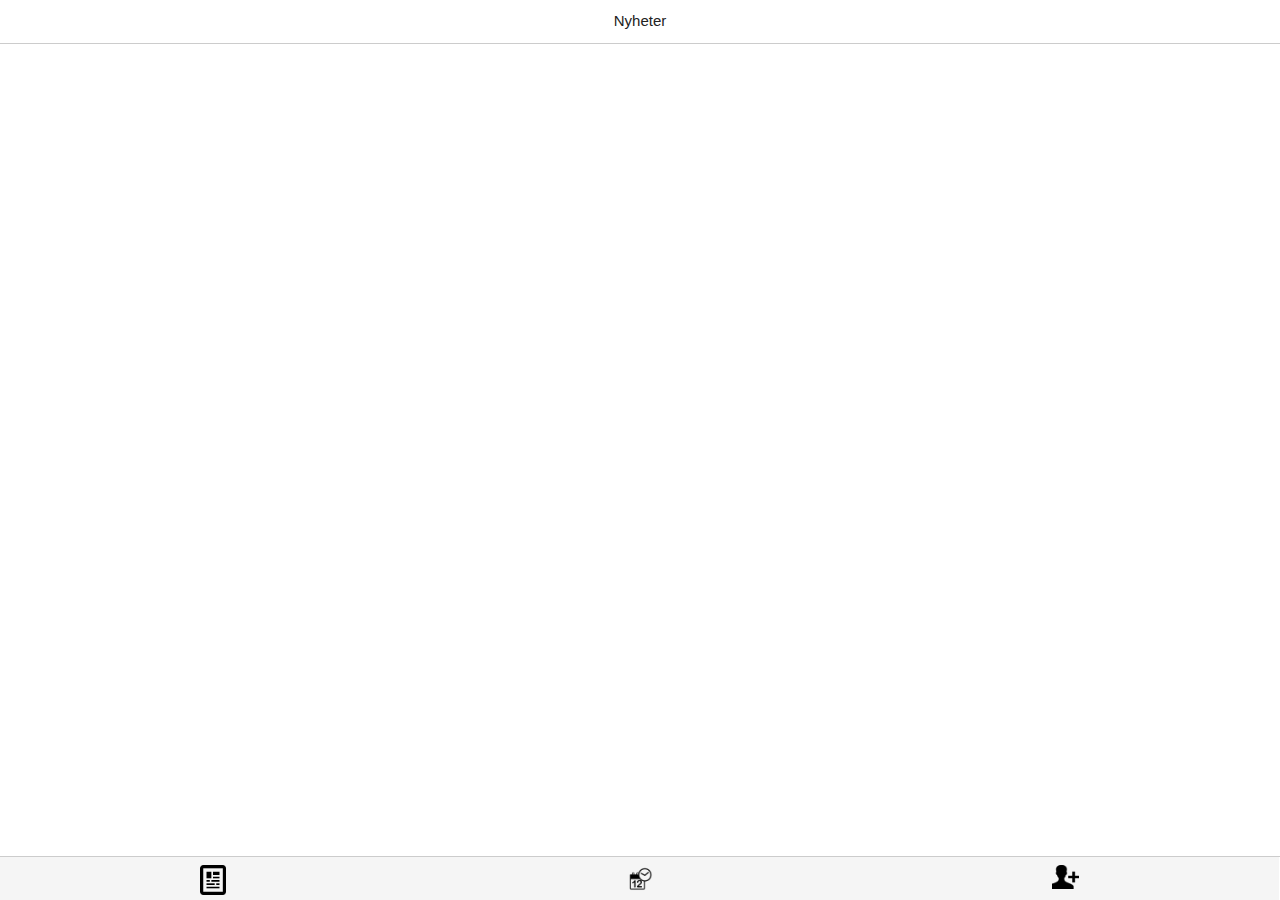
==== index.html @ 98400abf "..." ====
<!doctype html>
<html lang="en">
<head>
	<meta charset="UTF-8">
	<meta name="viewport" content="width=device-width, user-scalable=no, initial-scale=1.0, maximum-scale=1.0, minimum-scale=1.0">
	<link rel="stylesheet" href="css/normalize.css">
	<link rel="stylesheet" href="css/foundation.min.css">
	<link rel="stylesheet" href="css/style.css">
	<title>Schillerskas Elevkår</title>
	<script type="text/javascript" charset="utf-8" src="cordova.js"></script>
	<script src="js/jq.js"></script>
	<script src="js/ajs.js"></script>
	<script src="js/ajsroute.js"></script>
	<script src="js/ajssanitize.js"></script>
	<script src="js/nginfscroll.js"></script>
	<script src="js/foundation.min.js"></script>
	<script src="js/functions.js"></script>
	<script type="text/javascript" src="PushNotification.js"></script>
	<script type="text/javascript" src="js/pushnotif.js"></script>
</head>
<body ng-app="schill">
	<div ng-view>
		Laddar...
	</div>
	<div class="spacer"></div>
	<div class="tabbar">
		<a href="#/" class="button"><img src="img/news.png" alt=""></a>
		<a href="#/schema" class="button"><img src="img/schedule.png" alt=""></a>
		<a href="#/medlem" class="button"><img src="img/member.png" alt=""></a>
	</div>
</body>
</html>
---- css/style.css ----
html{
	max-width: 100%;
	overflow-x: hidden;
}
body{
	background: #FFFFFF;
	max-width: 100%;
	overflow-x: hidden;
	font-size: 15px;
}
.topcoat-tab-bar__item>input{
	display: none;
}
.topcoat-tab-bar__button{
	font-size: 10px;
}
#navigation{
	width: 100%;
	position: fixed;
	bottom: 0;
}
input.ng-invalid.ng-dirty{
	border: 1px solid #f00 !important;
}
.spacer{
	width: 100%;
	height: 60px;
}
.tabbar{
	position: fixed;
	bottom: 0;
	left: 0;
	width: 100%;
	border-top: 1px solid #ccc;
	height: 44px
}
.tabbar > .button{
	margin: 0;
	width: 33.3%;
	display: block;
	float: left;
	background-color: #f5f5f5;
	border-color: #f5f5f5;
	color: #333;
	font-size: 0.8em;
	height: 44px;
	padding: 0;
}
.tabbar > .button > img{
	margin-top: 8px;
	max-width: 27px;
	max-height: 30px;
}
.tabbar > .button:hover{
	color: #1AD6FD;
}
.tabbar > .button:active{
	color: #1AD6FD;
}
nav{
	height: 44px;
	width: 100%;
	background-color: rgba(255,255,255,1);
	border-bottom: 1px solid #ccc;
	position: fixed;
	top: 0;
	left: 0;
	z-index: 2;
}
nav > h1{
	font-size: 1em;
	text-align: center;
	margin-top: 10px;
}


.form-page-container-outer{
	max-width: 100%;
	width: 100%;
	overflow: hidden;
}
.form-page-container-inner{
	width: 300%;
}
.form-page{
	width: 33.3%;
	float: left;
	padding: 0 10px;
}
.infoPage{
	display: none;
}

.headerBackBtn{
	position: absolute;
	background-color: transparent !important;
	color: #333 !important;
	padding: 10px;
	top: 3px;
}
.headerBackBtn:hover{
	color: #ccc;
}
#schedulecontainer{
	min-height: 400px;
}
button.disabled, button[disabled], .button.disabled, .button[disabled] {
	opacity: 0.2;
}


article h3 a{
	color: #333;
	text-decoration: underline;
}
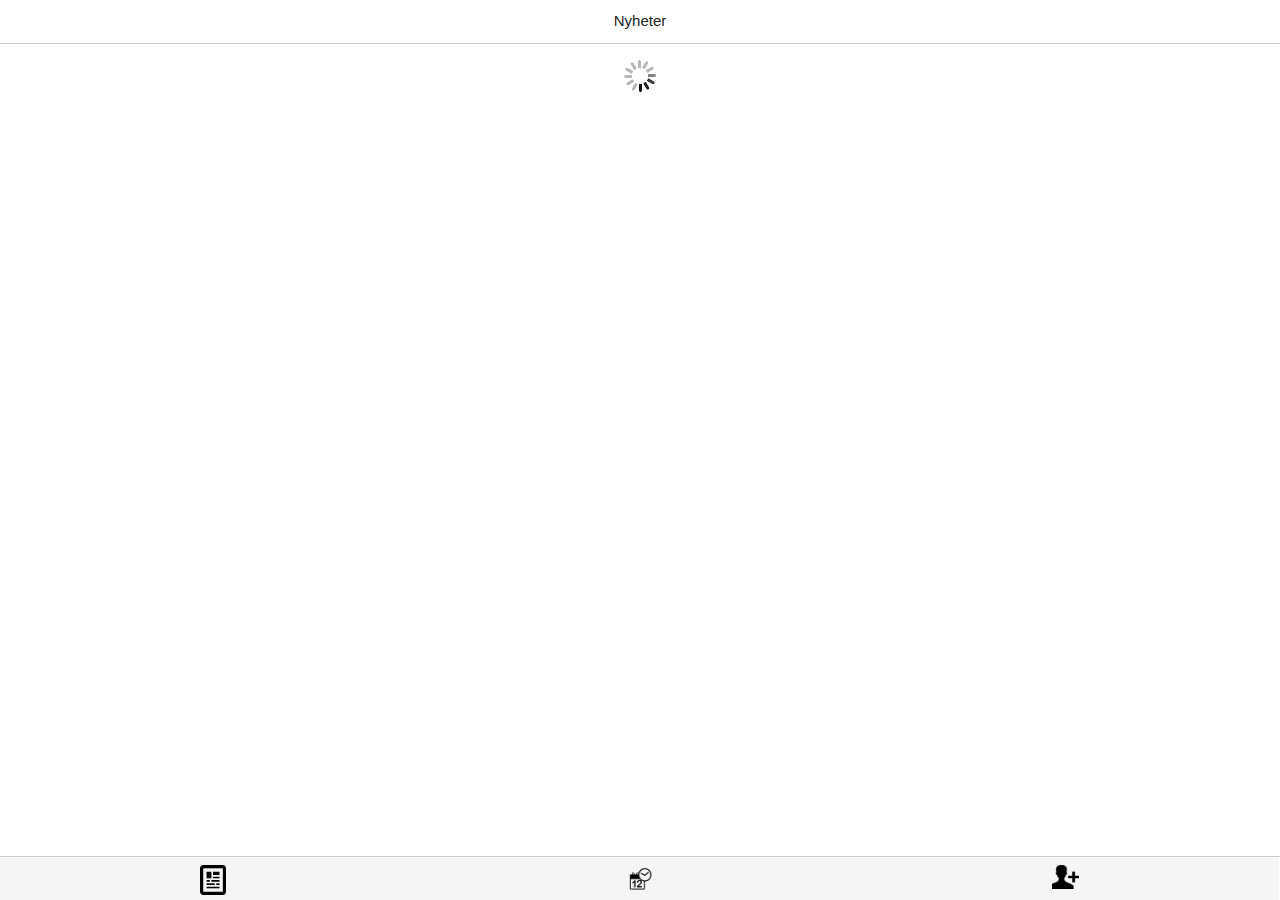
==== commit 1f6ac63d: "fix for spinner and removed debugmessages" ====
--- a/index.html
+++ b/index.html
@@ -23,6 +23,7 @@
 		Laddar...
 	</div>
 	<div class="spacer"></div>
+	<div class="spacer"></div>
 	<div class="tabbar">
 		<a href="#/" class="button"><img src="img/news.png" alt=""></a>
 		<a href="#/schema" class="button"><img src="img/schedule.png" alt=""></a>
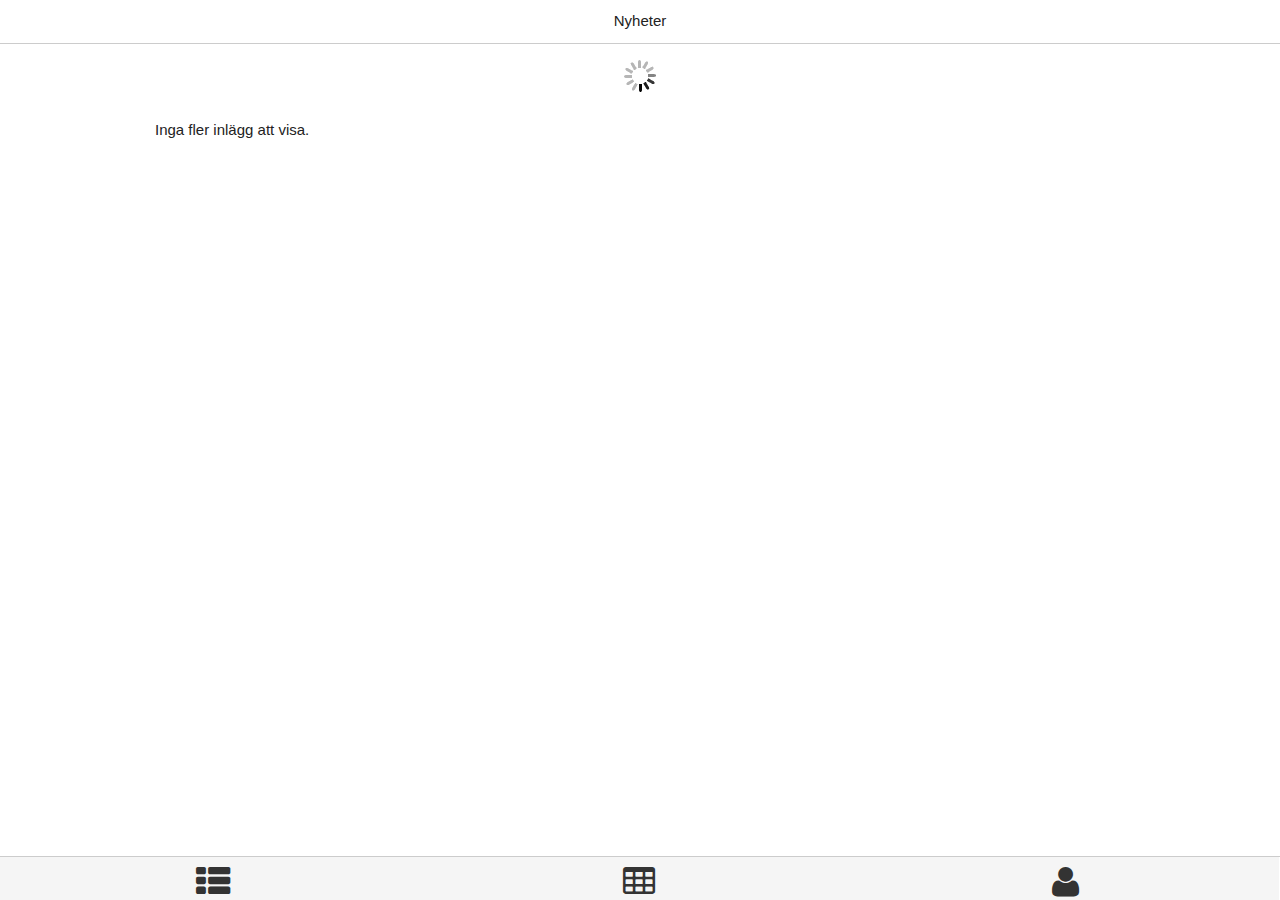
==== commit 3d434f05: "Added fontawesome, some filtering (iframes etc), cosmetic fixes" ====
--- a/index.html
+++ b/index.html
@@ -5,6 +5,7 @@
 	<meta name="viewport" content="width=device-width, user-scalable=no, initial-scale=1.0, maximum-scale=1.0, minimum-scale=1.0">
 	<link rel="stylesheet" href="css/normalize.css">
 	<link rel="stylesheet" href="css/foundation.min.css">
+	<link rel="stylesheet" href="css/font-awesome.min.css">
 	<link rel="stylesheet" href="css/style.css">
 	<title>Schillerskas Elevkår</title>
 	<script type="text/javascript" charset="utf-8" src="cordova.js"></script>
@@ -25,9 +26,9 @@
 	<div class="spacer"></div>
 	<div class="spacer"></div>
 	<div class="tabbar">
-		<a href="#/" class="button"><img src="img/news.png" alt=""></a>
-		<a href="#/schema" class="button"><img src="img/schedule.png" alt=""></a>
-		<a href="#/medlem" class="button"><img src="img/member.png" alt=""></a>
+		<a href="#/" class="button"><i class="fa fa-th-list"></i></a>
+		<a href="#/schema" class="button"><i class="fa fa-table"></i></a>
+		<a href="#/medlem" class="button"><i class="fa fa-user"></i></a>
 	</div>
 </body>
 </html>--- a/css/style.css
+++ b/css/style.css
@@ -1,115 +1,110 @@
-html{
-	max-width: 100%;
-	overflow-x: hidden;
-}
-body{
-	background: #FFFFFF;
-	max-width: 100%;
-	overflow-x: hidden;
-	font-size: 15px;
-}
-.topcoat-tab-bar__item>input{
-	display: none;
-}
-.topcoat-tab-bar__button{
-	font-size: 10px;
-}
-#navigation{
-	width: 100%;
-	position: fixed;
-	bottom: 0;
-}
-input.ng-invalid.ng-dirty{
-	border: 1px solid #f00 !important;
-}
-.spacer{
-	width: 100%;
-	height: 60px;
-}
-.tabbar{
-	position: fixed;
-	bottom: 0;
-	left: 0;
-	width: 100%;
-	border-top: 1px solid #ccc;
-	height: 44px
-}
-.tabbar > .button{
-	margin: 0;
-	width: 33.3%;
-	display: block;
-	float: left;
-	background-color: #f5f5f5;
-	border-color: #f5f5f5;
-	color: #333;
-	font-size: 0.8em;
-	height: 44px;
-	padding: 0;
-}
-.tabbar > .button > img{
-	margin-top: 8px;
-	max-width: 27px;
-	max-height: 30px;
-}
-.tabbar > .button:hover{
-	color: #1AD6FD;
-}
-.tabbar > .button:active{
-	color: #1AD6FD;
-}
-nav{
-	height: 44px;
-	width: 100%;
-	background-color: rgba(255,255,255,1);
-	border-bottom: 1px solid #ccc;
-	position: fixed;
-	top: 0;
-	left: 0;
-	z-index: 2;
-}
-nav > h1{
-	font-size: 1em;
-	text-align: center;
-	margin-top: 10px;
-}
+html {
+  max-width: 100%;
+  overflow-x: hidden; }
 
+body {
+  background: #FFFFFF;
+  max-width: 100%;
+  overflow-x: hidden;
+  font-size: 15px; }
 
-.form-page-container-outer{
-	max-width: 100%;
-	width: 100%;
-	overflow: hidden;
-}
-.form-page-container-inner{
-	width: 300%;
-}
-.form-page{
-	width: 33.3%;
-	float: left;
-	padding: 0 10px;
-}
-.infoPage{
-	display: none;
-}
+.topcoat-tab-bar__item > input {
+  display: none; }
 
-.headerBackBtn{
-	position: absolute;
-	background-color: transparent !important;
-	color: #333 !important;
-	padding: 10px;
-	top: 3px;
-}
-.headerBackBtn:hover{
-	color: #ccc;
-}
-#schedulecontainer{
-	min-height: 400px;
-}
+.topcoat-tab-bar__button {
+  font-size: 10px; }
+
+#navigation {
+  width: 100%;
+  position: fixed;
+  bottom: 0; }
+
+input.ng-invalid.ng-dirty {
+  border: 1px solid #f00 !important; }
+
+.spacer {
+  width: 100%;
+  height: 60px; }
+
+.tabbar {
+  position: fixed;
+  bottom: 0;
+  left: 0;
+  width: 100%;
+  border-top: 1px solid #ccc;
+  height: 44px; }
+
+.tabbar > .button {
+  margin: 0;
+  width: 33.3%;
+  display: block;
+  float: left;
+  background-color: #f5f5f5;
+  border-color: #f5f5f5;
+  color: #333;
+  font-size: 2.3em;
+  height: 44px;
+  padding: 0;
+  line-height: 1.5em; }
+
+.tabbar > .button > img {
+  margin-top: 8px;
+  max-width: 27px;
+  max-height: 30px; }
+
+.tabbar > .button:hover {
+  color: #1AD6FD; }
+
+.tabbar > .button:active {
+  color: #1AD6FD; }
+
+nav {
+  height: 44px;
+  width: 100%;
+  background-color: white;
+  border-bottom: 1px solid #ccc;
+  position: fixed;
+  top: 0;
+  left: 0;
+  z-index: 2; }
+
+nav > h1 {
+  font-size: 1em;
+  text-align: center;
+  margin-top: 10px; }
+
+.form-page-container-outer {
+  max-width: 100%;
+  width: 100%;
+  overflow: hidden; }
+
+.form-page-container-inner {
+  width: 300%; }
+
+.form-page {
+  width: 33.3%;
+  float: left;
+  padding: 0 10px; }
+
+.infoPage {
+  display: none; }
+
+.headerBackBtn {
+  position: absolute;
+  background-color: transparent !important;
+  color: #333 !important;
+  padding: 10px;
+  top: 1px; }
+
+.headerBackBtn:hover {
+  color: #ccc; }
+
+#schedulecontainer {
+  min-height: 400px; }
+
 button.disabled, button[disabled], .button.disabled, .button[disabled] {
-	opacity: 0.2;
-}
+  opacity: 0.2; }
 
-
-article h3 a{
-	color: #333;
-	text-decoration: underline;
-}+article h3 a {
+  color: #333;
+  text-decoration: underline; }
